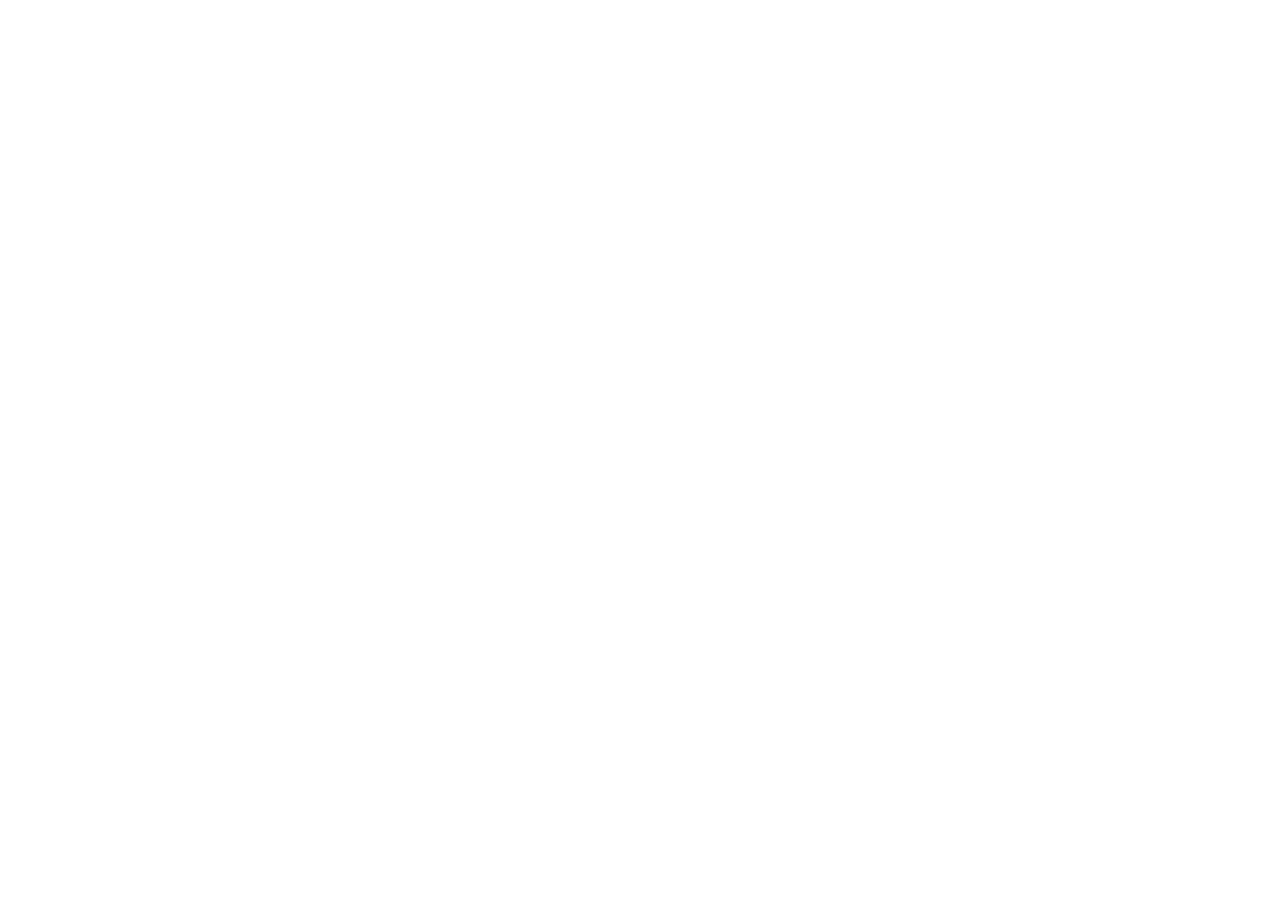
==== src/main/resources/static/film.html @ a31222fa "First commit" ====
<!DOCTYPE html>
<html lang="en">
<head>
    <meta charset="UTF-8">
    <title>Film</title>
    <script src = "js/film.js" type = "module"></script>
    <link rel = "icon" href = "images/movies.ico" type = "image/x-icon">
    <link rel = "stylesheet" href  ="css/style.css">
</head>
<body>

</body>
</html>
---- src/main/resources/static/css/style.css ----
body{
    margin : auto;
}


nav li {
    display: inline;
    margin: 0px 5px;
    text-decoration: none;
}
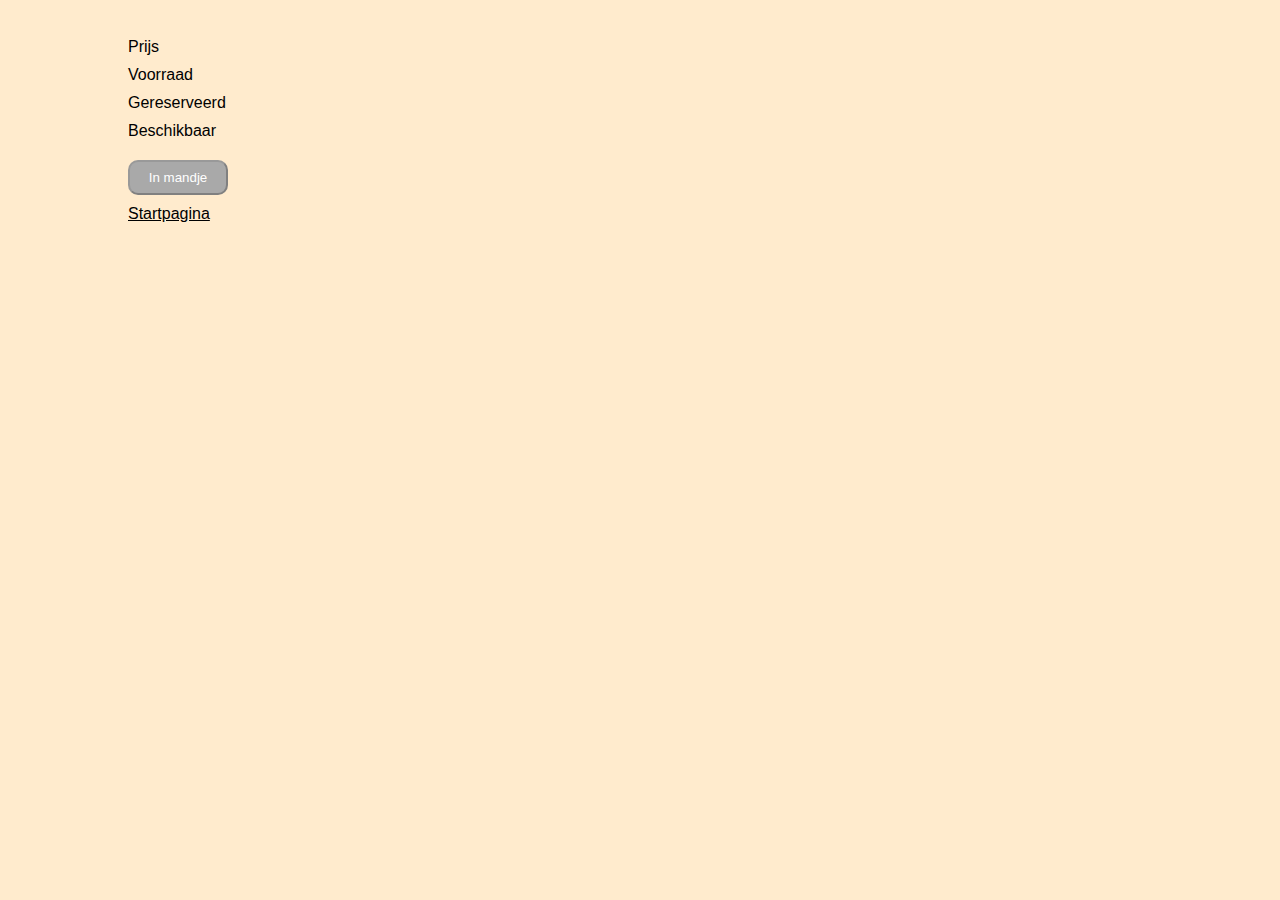
==== commit e93ab8c5: "Css afgewerkt en classes hebben nu enkel package access" ====
--- a/src/main/resources/static/film.html
+++ b/src/main/resources/static/film.html
@@ -2,12 +2,29 @@
 <html lang="en">
 <head>
     <meta charset="UTF-8">
+    <meta name="viewport" content="width=device-width, initial-scale=1.0">
     <title>Film</title>
     <script src = "js/film.js" type = "module"></script>
     <link rel = "icon" href = "images/movies.ico" type = "image/x-icon">
     <link rel = "stylesheet" href  ="css/style.css">
 </head>
-<body>
-
+<body id = "body">
+<div class = "wrapper">
+<h2 id = "kop"></h2>
+<img id = "image">
+<div>Prijs</div>
+<p id = "prijs"></p>
+<div>Voorraad</div>
+<p id = "voorraad"></p>
+<div>Gereserveerd</div>
+<p id = "gereserveerd"></p>
+<div>Beschikbaar</div>
+<p id = "beschikbaar"></p>
+<button id = "button" disabled >In mandje</button>
+<br>
+<a href = "index.html">Startpagina</a>
+<div id = "nietGevonden" class = "fout" hidden> </div>
+<div id = "storing" class = "fout" hidden></div>
+</div>
 </body>
 </html>--- a/src/main/resources/static/css/style.css
+++ b/src/main/resources/static/css/style.css
@@ -1,12 +1,114 @@
 
 body{
+    margin : 0;
+    padding : 0;
+    background-color: blanchedalmond;
+    font-family: Arial, sans-serif;
+
+}
+
+.wrapper{
+    width :80%;
+    height: auto;
     margin : auto;
 }
+
+nav{
+    background-color: limegreen;
+    padding : 10px;
+    border-radius: 10px;
+    align-items: stretch;
+
+}
+
+nav ul {
+    padding-left: 0;
+}
+
 
 
 nav li {
     display: inline;
-    margin: 0px 5px;
     text-decoration: none;
+
+
 }
 
+nav a{
+    padding : 5px 10px 5px 0px;
+    color: azure;
+}
+
+a{
+    color : black
+
+}
+
+a:hover {
+    color : blue;
+}
+nav a:hover{
+    color : red
+}
+
+
+button{
+    background-color: limegreen ;
+    color : white;
+    width : 100px;
+    height : 35px;
+    margin : 10px 0px;
+    border-radius : 10px
+
+}
+
+button:hover{
+    background-color: coral;
+}
+
+button:disabled{
+    background-color: darkgrey;
+}
+
+#prijs, #voorraad, #gereserveerd, #beschikbaar{
+    font-weight: bold;
+    padding-bottom : 10px;
+    margin: 0;
+}
+
+table, td, tfoot{
+    /*background-color: white;*/
+    border: 1px solid lightgrey;
+    border-collapse: collapse;
+    padding : 5px 0px;
+    margin-bottom : 15px
+
+}
+tbody{
+    background-color: white;
+}
+
+thead{
+    background-color: limegreen;
+    color : white;
+    margin : 0;
+    padding : 10px
+}
+tfoot{
+    font-weight: bold;
+    border-top : 5px solid black
+}
+
+.fout{
+    background-color: black;
+    color : red;
+}
+
+input, span{
+    margin :10px 0px
+}
+
+#klanten tr:nth-child(even){
+    background-color: lightgoldenrodyellow;
+
+}
